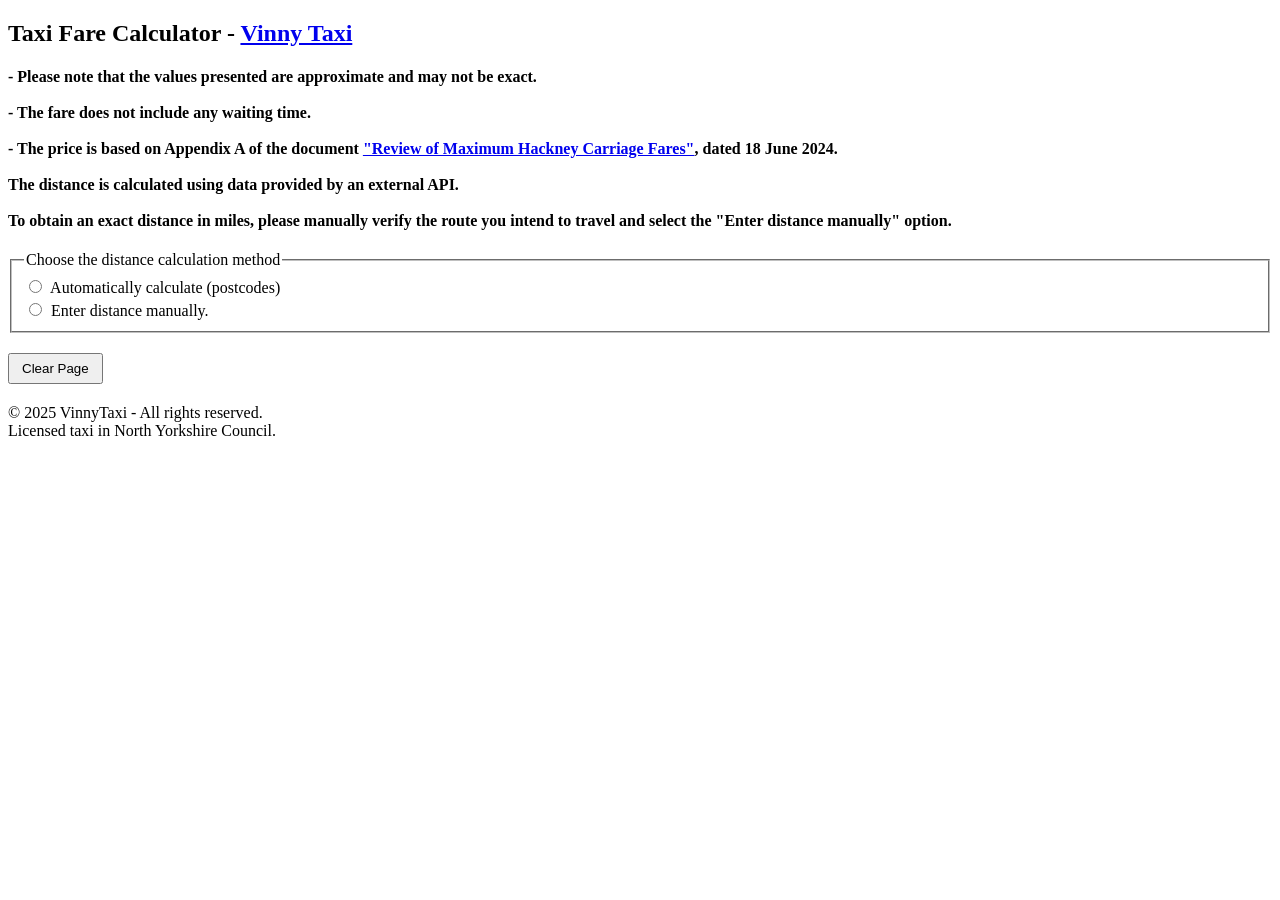
==== tariff.html @ fa229d54 "Incluisao da pagina de calculo de tarifas" ====
<!DOCTYPE html>
<html lang="en">
<head>
  <meta charset="UTF-8">
  <title>Taxi Fare Calculator - Vinny Taxi</a></title>
  
  <link rel="tariffpage" href="./index.html">
  
  <style>
    
    input { margin: 5px; padding: 5px; }
    button { padding: 6px 12px; cursor: pointer; margin-top: 5px; }
    fieldset { margin-bottom: 15px; }
    #resultado { margin-top: 20px; font-weight: bold; white-space: pre-line; }
  </style>
</head>
<body>
  <h2>Taxi Fare Calculator - <a href="https://vinnytaxi.co.uk/" target="_blank">Vinny Taxi</a></h2>
  <h4>- Please note that the values presented are approximate and may not be exact. <br><br>
     - The fare does not include any waiting time. <br><br>

- The price is based on Appendix A of the document <b><a href="https://edemocracy.northyorks.gov.uk/documents/s32155/07%20-%20Review%20of%20Maximum%20Hackney%20Carriage%20Fares.pdf#page=5" target="_blank">"Review of Maximum Hackney Carriage Fares"</a></b>, dated 18 June 2024.<br><br>

The distance is calculated using data provided by an external API. <br><br>
To obtain an exact distance in miles, please manually verify the route you intend to travel and select the <b>"Enter distance manually" option.</b></h4>

  <fieldset>
    <legend>Choose the distance calculation method</legend>
    <label>
      <input type="radio" name="modo" value="auto" onclick="ativarAuto()"> Automatically calculate (postcodes)
    </label><br>
    <label>
      <input type="radio" name="modo" value="manual" onclick="ativarManual()"> Enter distance manually.
    </label>
  </fieldset>

  <!-- Distância automática -->
  <div id="autoSection" style="display:none;">
    <label>Pick up - Postcode: <input type="text" id="origem"></label><br>
    <label>Drop off - Postcode: <input type="text" id="destino"></label><br>
    <button onclick="calcularDistancia()">Calculate the distance and the fare.</button>
  </div>

  <!-- Distância manual -->
  <div id="manualSection" style="display:none;">
    <label>Miles distance: <input type="number" id="distManual" step="0.01"></label><br>
    <button onclick="calcularManual()">Calculate the fare</button>
  </div>

  <button onclick="clearPage()">Clear Page</button>

  <div id="resultado"></div>

  <script>
    function ativarAuto() {
      document.getElementById("autoSection").style.display = "block";
      document.getElementById("manualSection").style.display = "none";
    }

    function ativarManual() {
      document.getElementById("manualSection").style.display = "block";
      document.getElementById("autoSection").style.display = "none";
    }

    function clearPage() {
      document.querySelectorAll("input").forEach(el => el.value = "");
      document.getElementById("resultado").textContent = "";
      document.querySelectorAll("input[name='modo']").forEach(el => el.checked = false);
      document.getElementById("autoSection").style.display = "none";
      document.getElementById("manualSection").style.display = "none";
    }

    // Buscar lat/long via Postcodes.io
    async function getCoords(postcode) {
      const url = `https://api.postcodes.io/postcodes/${postcode}`;
      const response = await fetch(url);
      const data = await response.json();
      if (data.status === 200) {
        return { lat: data.result.latitude, lon: data.result.longitude };
      } else {
        throw new Error("Invalid postcode: " + postcode);
      }
    }

    // Calcular distância via OSRM
    async function calcularDistancia() {
      const origem = document.getElementById("origem").value.trim();
      const destino = document.getElementById("destino").value.trim();
      const resultado = document.getElementById("resultado");

      try {
        const coordsOrigem = await getCoords(origem);
        const coordsDestino = await getCoords(destino);

        const url = `https://router.project-osrm.org/route/v1/driving/${coordsOrigem.lon},${coordsOrigem.lat};${coordsDestino.lon},${coordsDestino.lat}?overview=false`;

        const response = await fetch(url);
        const data = await response.json();

        if (data.code === "Ok") {
          const distanciaMetros = data.routes[0].distance;
          const distanciaMilhas = distanciaMetros / 1609.34;
          calcularTarifas(distanciaMilhas);
        } else {
          resultado.textContent = "Unable to calculate the route. Please try again.";
        }

      } catch (error) {
        resultado.textContent = error.message;
      }
    }

    // Calcular tarifa manual
    function calcularManual() {
      const dist = parseFloat(document.getElementById("distManual").value);
      if (!dist || dist <= 0) {
        document.getElementById("resultado").textContent = "Digite uma distância válida.";
        return;
      }
      calcularTarifas(dist);
    }

    // Fórmula de cálculo
    function calcularTarifas(distMilhas) {
      const resultado = document.getElementById("resultado");

      function calcular(flagFall, drop, dist) {
        const totalYards = dist * 1760;
        if (totalYards <= 440) return flagFall;
        const extra = Math.ceil((totalYards - 440) / 167.62);
        return flagFall + extra * drop;
      }

      const tarifa1 = calcular(4.00, 0.20, distMilhas);
      const tarifa2 = calcular(6.00, 0.30, distMilhas);
      const tarifa3 = calcular(8.00, 0.40, distMilhas);

      resultado.textContent = 
        `Distance used: ${distMilhas.toFixed(2)} milhas\n\n` +
        `Tariff 1 (6am - 11pm): £${tarifa1.toFixed(2)}\n\n` +
        `Tariff 2 (11pm - 6am & Public holidays*): £${tarifa2.toFixed(2)}\n*All public holidays other than those listed in tariff 3, tariff 2 applies throughout the 24-hour period.\n\n` +
        `Tariff 3 (Christmas & New Year**): £${tarifa3.toFixed(2)}\n**From 18:00 24th Dec to 06:00 27th Dec and 18:00 31st Dec to 06:00 2nd Jan.`;
    }
  </script>
  <footer>
        © 2025 VinnyTaxi - All rights reserved.
        <div>
          <a class="NYC" target="_blank" style="text-decoration: none">
            Licensed taxi in North Yorkshire Council.
          </a>
        </div>
      </footer>
</body>
</html>
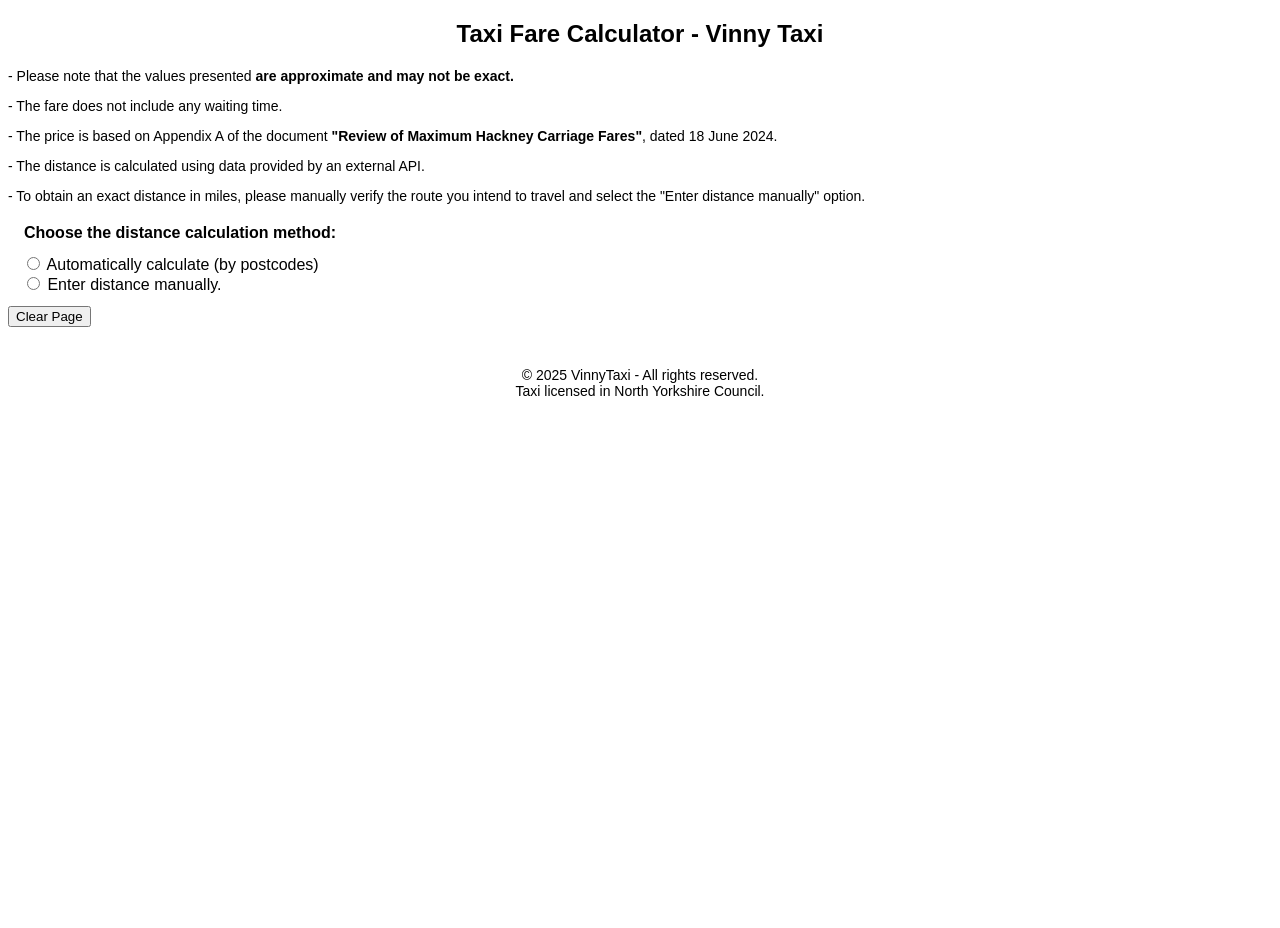
==== commit 057af727: "index update" ====
--- a/tariff.html
+++ b/tariff.html
@@ -5,51 +5,53 @@
   <title>Taxi Fare Calculator - Vinny Taxi</a></title>
   
   <link rel="tariffpage" href="./index.html">
+  <link rel="stylesheet" href="./tarifftStyle.css">
   
-  <style>
-    
-    input { margin: 5px; padding: 5px; }
-    button { padding: 6px 12px; cursor: pointer; margin-top: 5px; }
-    fieldset { margin-bottom: 15px; }
-    #resultado { margin-top: 20px; font-weight: bold; white-space: pre-line; }
-  </style>
 </head>
-<body>
-  <h2>Taxi Fare Calculator - <a href="https://vinnytaxi.co.uk/" target="_blank">Vinny Taxi</a></h2>
-  <h4>- Please note that the values presented are approximate and may not be exact. <br><br>
-     - The fare does not include any waiting time. <br><br>
 
-- The price is based on Appendix A of the document <b><a href="https://edemocracy.northyorks.gov.uk/documents/s32155/07%20-%20Review%20of%20Maximum%20Hackney%20Carriage%20Fares.pdf#page=5" target="_blank">"Review of Maximum Hackney Carriage Fares"</a></b>, dated 18 June 2024.<br><br>
+<header>
+  <h2 id="titulo">Taxi Fare Calculator - <a class="destaque" href="https://vinnytaxi.co.uk/" target="_blank">Vinny Taxi</a></h2>
+</header>
 
-The distance is calculated using data provided by an external API. <br><br>
-To obtain an exact distance in miles, please manually verify the route you intend to travel and select the <b>"Enter distance manually" option.</b></h4>
+<body id="body">
+  <section id="topics">
+    <p>- Please note that the values presented <span class="destaque">are approximate and may not be exact.</span></p>
+    <p>- The fare does not include any waiting time.
+    <p>- The price is based on Appendix A of the document <a class="destaque" href="https://edemocracy.northyorks.gov.uk/documents/s32155/07%20-%20Review%20of%20Maximum%20Hackney%20Carriage%20Fares.pdf#page=5" target="_blank" >"Review of Maximum Hackney Carriage Fares"</a>, dated 18 June 2024.</p>
+    <p>- The distance is calculated using data provided by an external API. </p>
+    <p>- To obtain an exact distance in miles, please manually verify the route you intend to travel and select the "Enter distance manually" option.</p>
+  </section>
 
-  <fieldset>
-    <legend>Choose the distance calculation method</legend>
-    <label>
-      <input type="radio" name="modo" value="auto" onclick="ativarAuto()"> Automatically calculate (postcodes)
-    </label><br>
-    <label>
-      <input type="radio" name="modo" value="manual" onclick="ativarManual()"> Enter distance manually.
-    </label>
-  </fieldset>
+  <section>
+    <fieldset id="calc">
+      <legend class="destaque">Choose the distance calculation method:</legend>
+      <label>
+        <input type="radio" name="modo" value="auto" onclick="ativarAuto()"> Automatically calculate (by postcodes)
+      </label><br>
+      <label>
+        <input type="radio" name="modo" value="manual" onclick="ativarManual()"> Enter distance manually.
+      </label>
+    </fieldset>
+  
 
-  <!-- Distância automática -->
-  <div id="autoSection" style="display:none;">
-    <label>Pick up - Postcode: <input type="text" id="origem"></label><br>
-    <label>Drop off - Postcode: <input type="text" id="destino"></label><br>
-    <button onclick="calcularDistancia()">Calculate the distance and the fare.</button>
-  </div>
+    <!-- Distância automática -->
+    <div id="autoSection" style="display:none;">
+      <label>Pick up - Postcode: <input type="text" id="origem"></label><br>
+      <label>Drop off - Postcode: <input type="text" id="destino"></label><br>
+      <button onclick="calcularDistancia()">Calculate the distance and the fare.</button>
+    </div>
 
-  <!-- Distância manual -->
-  <div id="manualSection" style="display:none;">
-    <label>Miles distance: <input type="number" id="distManual" step="0.01"></label><br>
-    <button onclick="calcularManual()">Calculate the fare</button>
-  </div>
+    <!-- Distância manual -->
+    <div id="manualSection" style="display:none;">
+      <label>Miles distance: <input type="number" id="distManual" step="0.01"></label><br>
+      <button onclick="calcularManual()">Calculate the fare</button>
+    </div>
 
-  <button onclick="clearPage()">Clear Page</button>
+    <button onclick="clearPage()">Clear Page</button>
 
-  <div id="resultado"></div>
+    <div id="resultado"></div>
+
+  </section>
 
   <script>
     function ativarAuto() {
@@ -146,7 +148,7 @@
         © 2025 VinnyTaxi - All rights reserved.
         <div>
           <a class="NYC" target="_blank" style="text-decoration: none">
-            Licensed taxi in North Yorkshire Council.
+            Taxi licensed in North Yorkshire Council.
           </a>
         </div>
       </footer>
--- a/tarifftStyle.css
+++ b/tarifftStyle.css
@@ -0,0 +1,94 @@
+/* Mantém o mesmo tema global da home */
+:root {
+  --input-bg: rgba(255, 255, 255, 0.1);
+  --button-bg: rgba(255, 255, 255, 0.1);
+  --button-bg-hover: rgba(255, 255, 255, 0.3);
+}
+
+.light {
+  --input-bg: rgba(0, 0, 0, 0.05);
+  --button-bg: rgba(0, 0, 0, 0.05);
+  --button-bg-hover: rgba(0, 0, 0, 0.15);
+}
+
+body {
+  background: var(--bg-url) no-repeat top center/cover;
+  font-family: "Inter", sans-serif;
+  color: var(--text-color);
+  min-height: 100vh;
+}
+
+#tariff-container {
+  background: var(--surface-color);
+  border: 1px solid var(--stroke-color);
+  border-radius: 12px;
+  padding: 24px;
+  margin-top: 24px;
+  backdrop-filter: blur(4px);
+  -webkit-backdrop-filter: blur(4px);
+}
+
+h2 {
+  text-align: center;
+  margin-bottom: 20px;
+}
+
+#topics p {
+  margin-bottom: 8px;
+  font-size: 14px;
+}
+
+.destaque {
+  font-weight: bold;
+  text-decoration: none;
+  color: var(--text-color);
+}
+
+fieldset {
+  border: 1px solid var(--stroke-color);
+  border-radius: 8px;
+  padding: 12px;
+  margin-top: 20px;
+  background: var(--surface-color);
+}
+
+.botao {
+  display: inline-flex;
+  justify-content: center;
+  align-items: center;
+  background: var(--button-bg);
+  border: 1px solid var(--stroke-color);
+  border-radius: 8px;
+  color: var(--text-color);
+  padding: 10px 16px;
+  margin-top: 10px;
+  cursor: pointer;
+  font-weight: 500;
+  text-transform: uppercase;
+  transition: background 0.2s, transform 0.2s;
+}
+
+.botao:hover {
+  background: var(--button-bg-hover);
+  transform: scale(1.05);
+}
+
+input {
+  background: var(--input-bg);
+  border: 1px solid var(--stroke-color);
+  border-radius: 4px;
+  padding: 6px;
+  color: var(--text-color);
+}
+
+#resultado {
+  margin-top: 24px;
+  font-weight: bold;
+  white-space: pre-line;
+}
+
+footer {
+  margin-top: 40px;
+  text-align: center;
+  font-size: 14px;
+}
